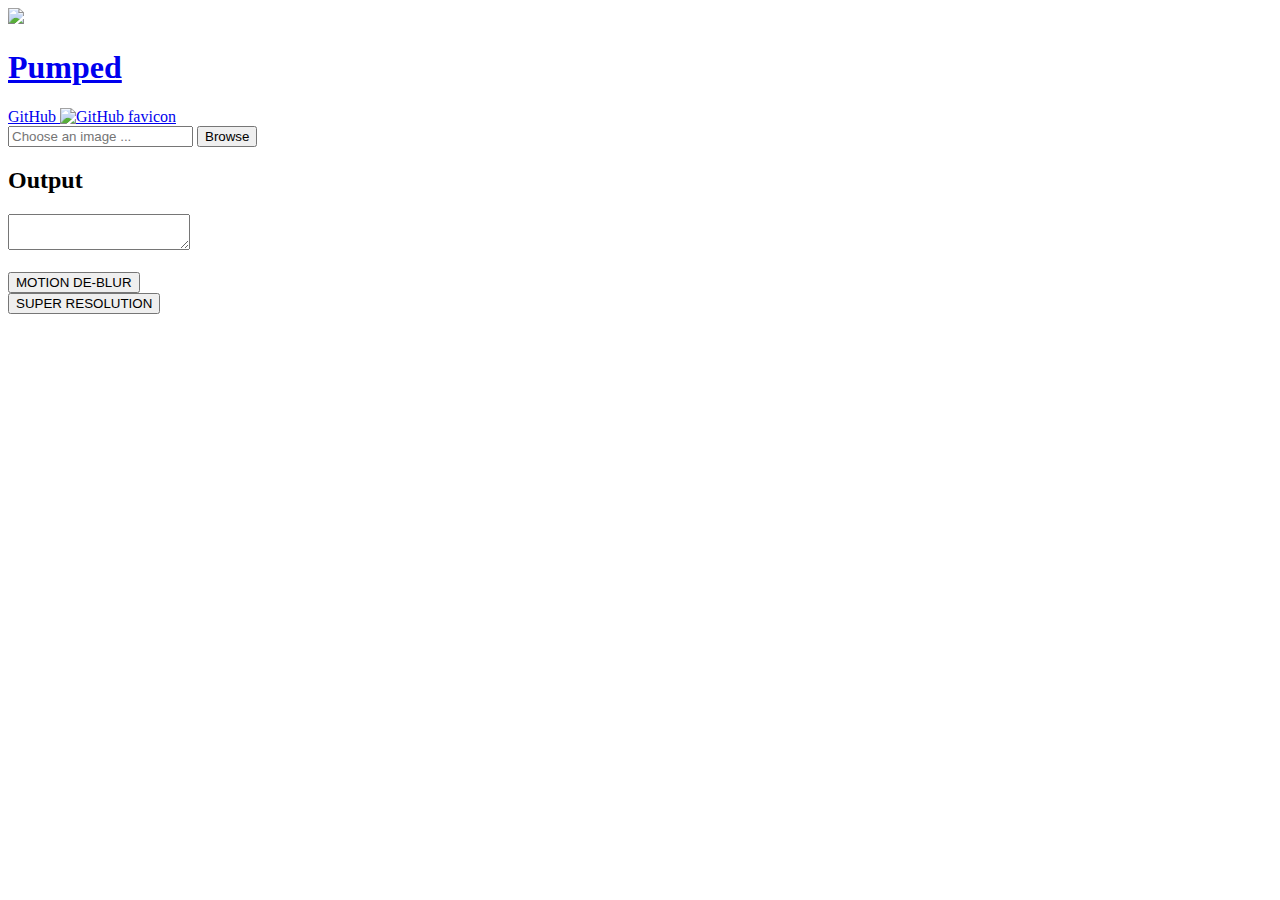
==== gui/views/index.html @ 8986d0b4 "add bare bones ui" ====
<!DOCTYPE html>
<html>
	<head>
		<title>Tree Adder Generator</title>
		<script type="text/javascript" src="/eel.js"></script>
		<script type="text/javascript" src="/js/utils.js"></script>
		<script type="text/javascript" src="/js/messages.js"></script>
		<script type="text/javascript" src="/js/interface.js"></script>
		<script type="text/javascript" src="/js/staticEvents.js"></script>
		<script type="text/javascript" src="/js/initialize.js"></script>
		<link rel="stylesheet" href="/css/general.css">
		<link rel="stylesheet" href="/css/main.css">
	</head>

	<body>
		<div class="mid">
			<div id="header">
				<div class="title">
					<a href="https://github.com/ahsenkamal/motion-deblur-superresolution" target="_blank"><img src="/favicon.ico" /></a>
					<a href="https://github.com/ahsenkamal/motion-deblur-superresolution" target="_blank"><h1>Pumped</h1></a>
				</div>
				<div class="extra-links">
					<a href="https://github.com/ahsenkamal/motion-deblur-superresolution" target="_blank">
						GitHub
						<img src="https://github.githubassets.com/favicons/favicon.png" alt="GitHub favicon" />
					</a>
				</div>
			</div>

			<div>
				<div class="filepath-browse-layout">
					<input id="iut-location" placeholder="Choose an image ...">
					<button id="iut-location-search">Browse</button>
				</div>
			</div>


			<div id="output">
				<h2 >Output</h2>
				<textarea readonly></textarea>
			</div>

			<br>

			<div id="motion-deblur-button-wrapper" class="action-button-wrapper">
				<button id="motion-deblur-button" class="action-button">
					MOTION DE-BLUR
				</button>
			</div>

			<div id="super-res-button-wrapper" class="action-button-wrapper">
				<button id="super-res-button" class="action-button">
					SUPER RESOLUTION
				</button>
			</div>
		</div>
	</body>
</html>
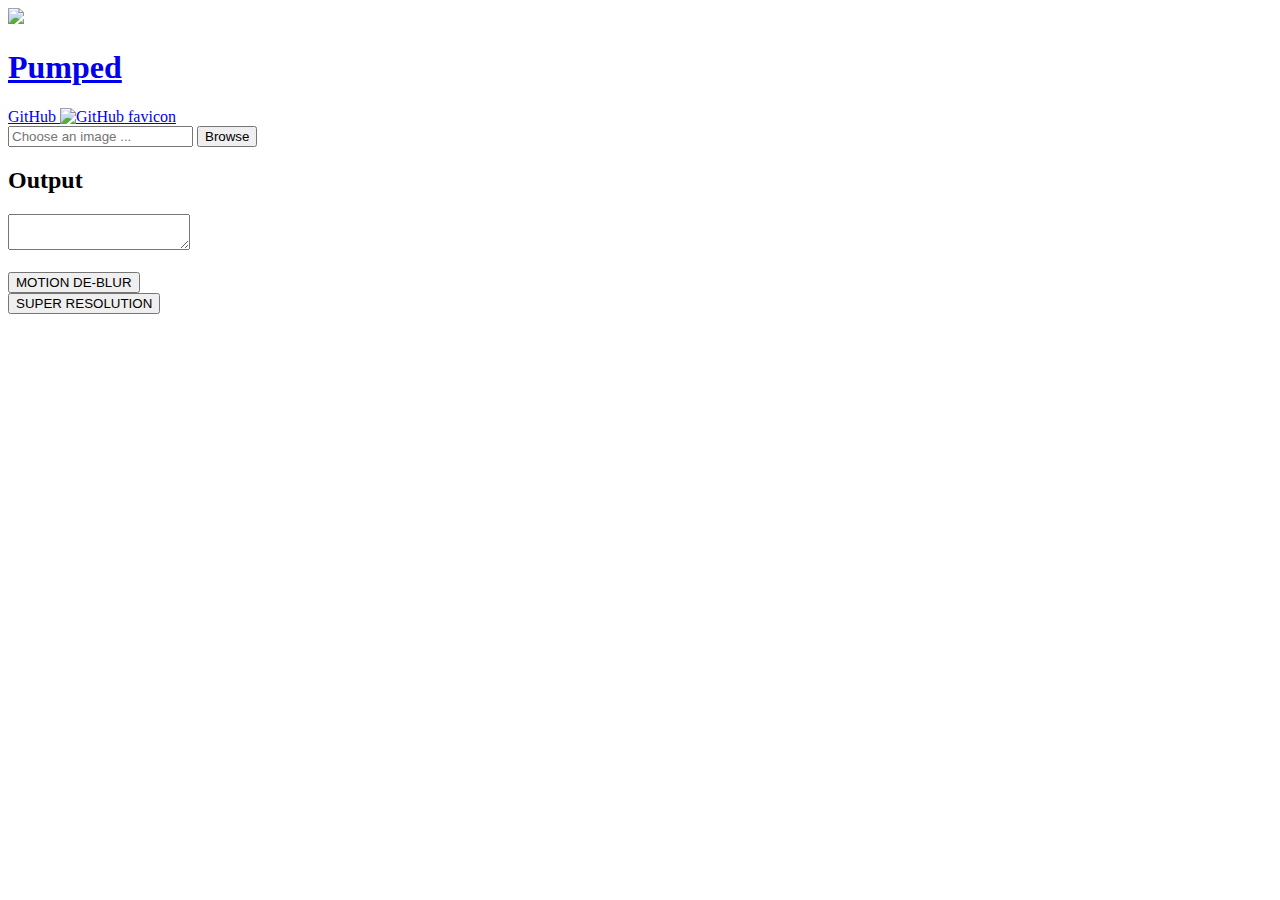
==== commit 130d60b0: "add views for motion deblur and super resolution" ====
--- a/gui/views/index.html
+++ b/gui/views/index.html
@@ -1,7 +1,7 @@
 <!DOCTYPE html>
 <html>
 	<head>
-		<title>Tree Adder Generator</title>
+		<title>Pumped</title>
 		<script type="text/javascript" src="/eel.js"></script>
 		<script type="text/javascript" src="/js/utils.js"></script>
 		<script type="text/javascript" src="/js/messages.js"></script>
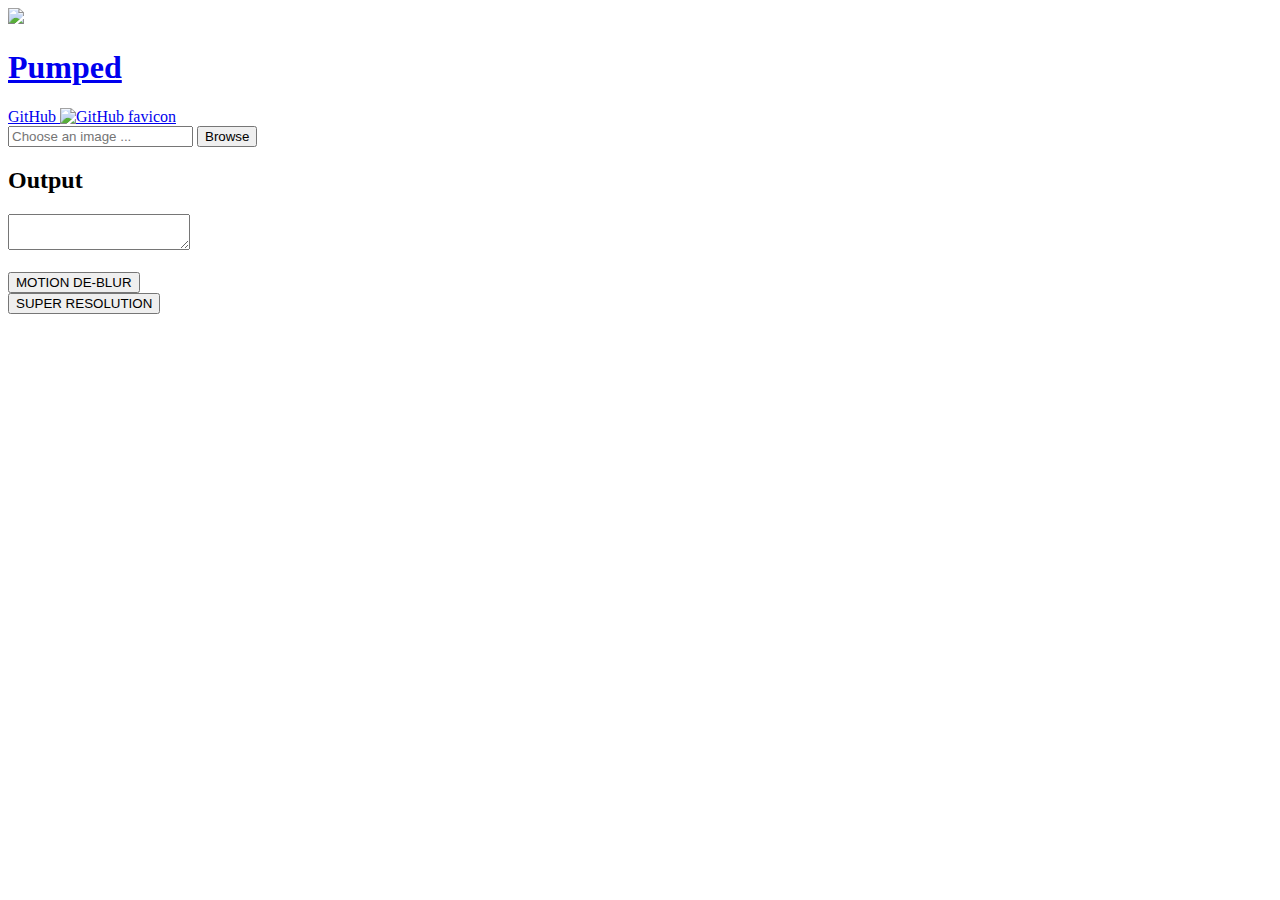
==== commit c2c9dbb6: "file restructure" ====
--- a/gui/views/index.html
+++ b/gui/views/index.html
@@ -4,10 +4,10 @@
 		<title>Pumped</title>
 		<script type="text/javascript" src="/eel.js"></script>
 		<script type="text/javascript" src="/js/utils.js"></script>
-		<script type="text/javascript" src="/js/messages.js"></script>
-		<script type="text/javascript" src="/js/interface.js"></script>
-		<script type="text/javascript" src="/js/staticEvents.js"></script>
-		<script type="text/javascript" src="/js/initialize.js"></script>
+		<script type="text/javascript" src="/js/index/messages.js"></script>
+		<script type="text/javascript" src="/js/index/interface.js"></script>
+		<script type="text/javascript" src="/js/index/staticEvents.js"></script>
+		<script type="text/javascript" src="/js/index/initialize.js"></script>
 		<link rel="stylesheet" href="/css/general.css">
 		<link rel="stylesheet" href="/css/main.css">
 	</head>
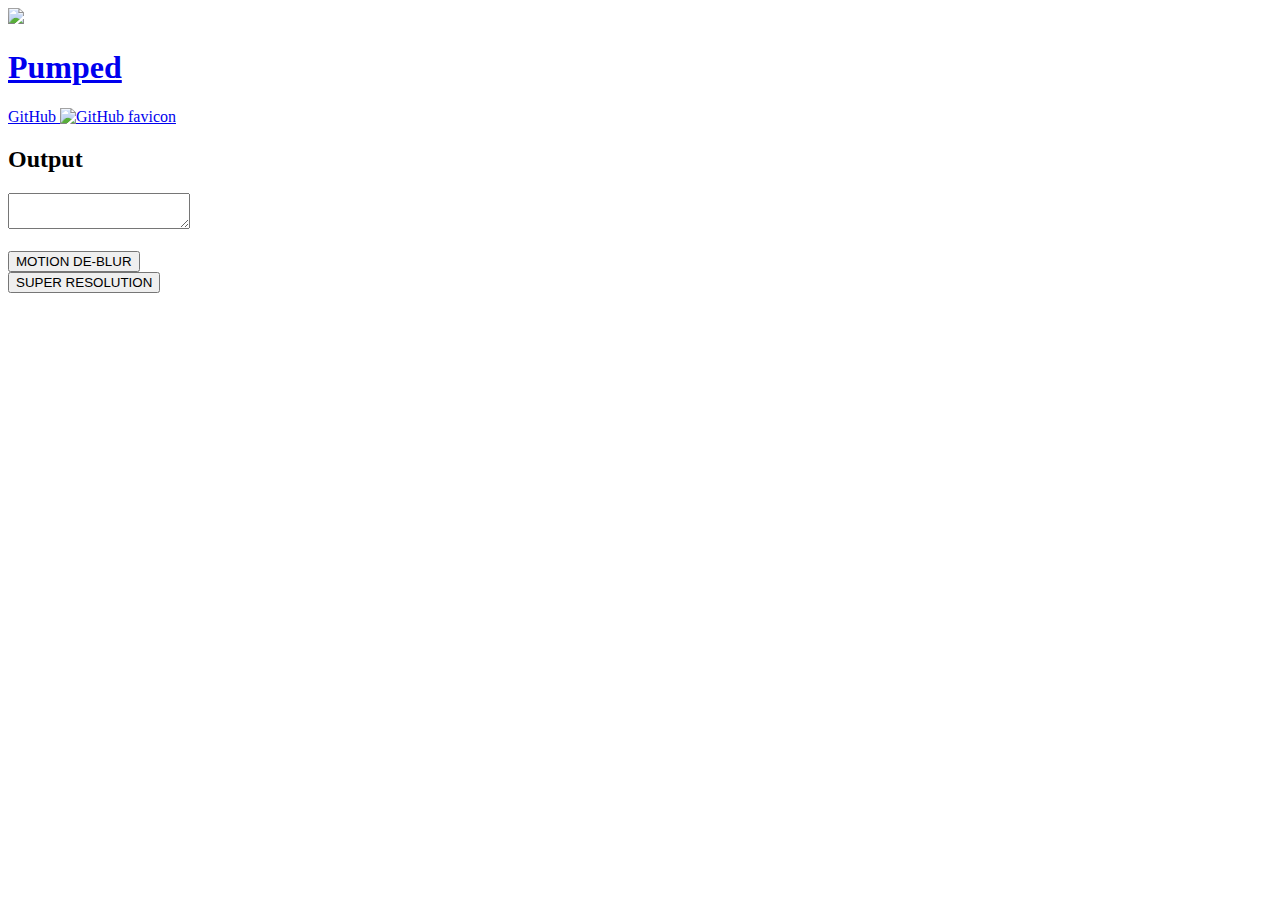
==== commit d7b40dcb: "add functionality to display image" ====
--- a/gui/views/index.html
+++ b/gui/views/index.html
@@ -27,14 +27,6 @@
 				</div>
 			</div>
 
-			<div>
-				<div class="filepath-browse-layout">
-					<input id="iut-location" placeholder="Choose an image ...">
-					<button id="iut-location-search">Browse</button>
-				</div>
-			</div>
-
-
 			<div id="output">
 				<h2 >Output</h2>
 				<textarea readonly></textarea>
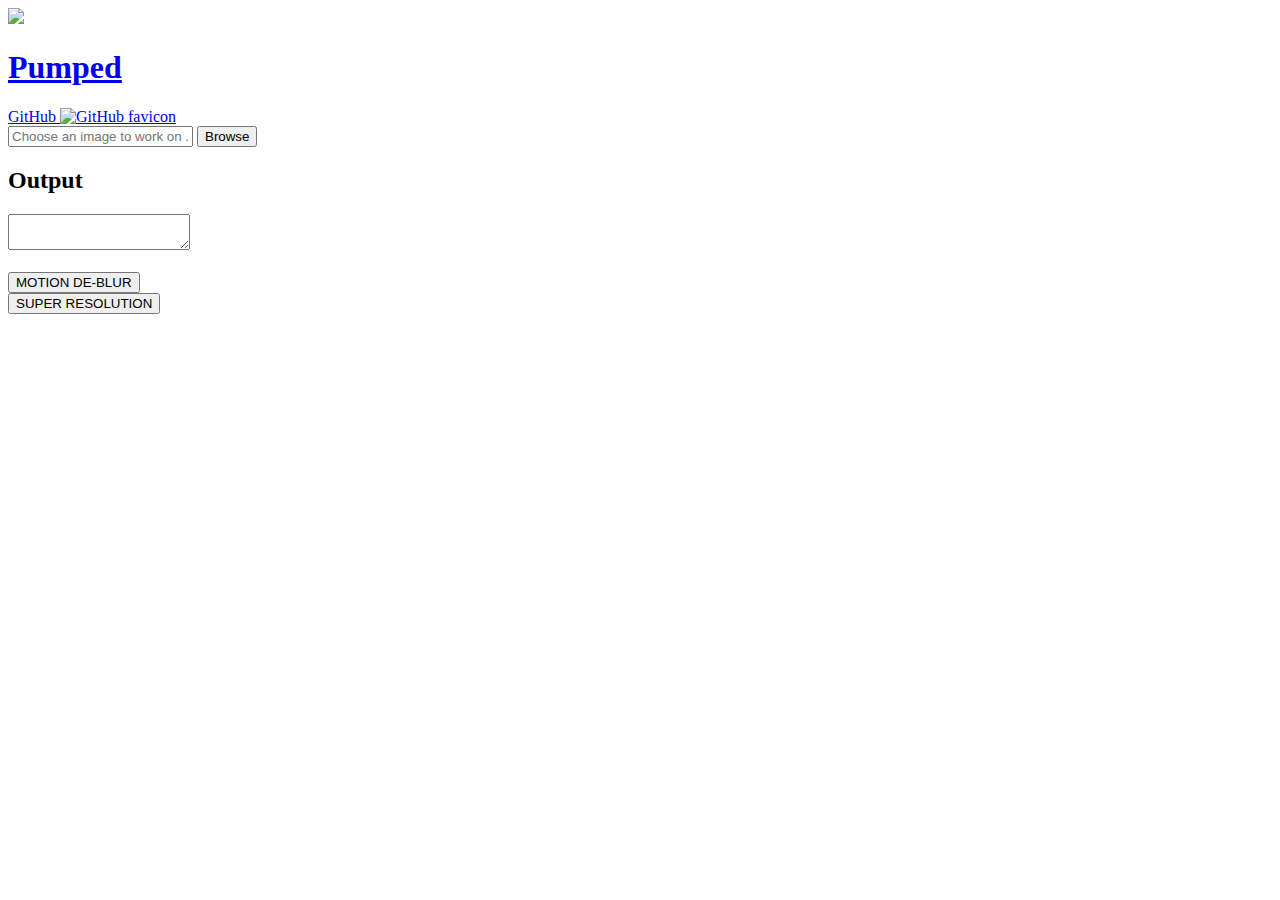
==== commit e8d3df32: "improve ux by moving the image choosing to step to the menu page" ====
--- a/gui/views/index.html
+++ b/gui/views/index.html
@@ -27,6 +27,13 @@
 				</div>
 			</div>
 
+			<div>
+				<div class="filepath-browse-layout">
+					<input id="iut-location" placeholder="Choose an image to work on ...">
+					<button id="iut-location-search">Browse</button>
+				</div>
+			</div>
+
 			<div id="output">
 				<h2 >Output</h2>
 				<textarea readonly></textarea>
